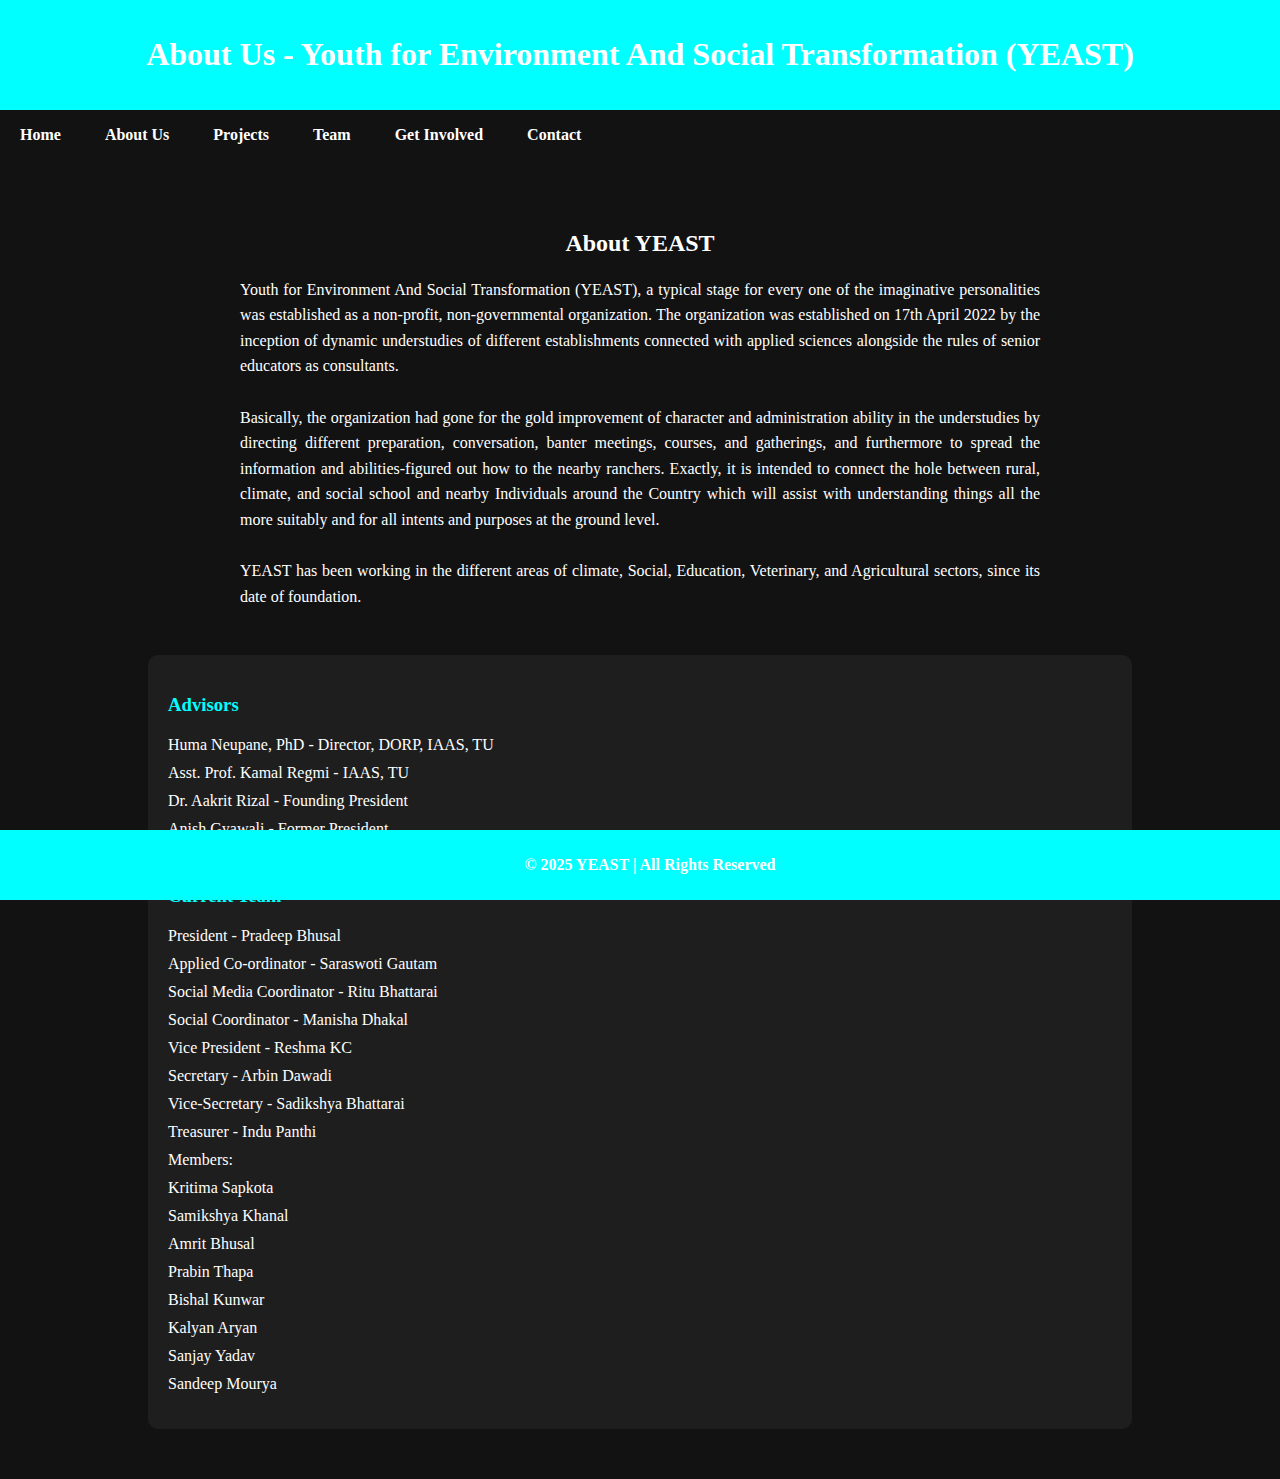
==== about.html @ 95b0e55d "Add files via upload" ====
<!DOCTYPE html>
<html lang="en">
<head>
  <meta charset="UTF-8">
  <meta name="viewport" content="width=device-width, initial-scale=1.0">
  <title>About Us - YEAST</title>
  <style>
    body {
      font-family: 'Times New Roman', serif;
      margin: 0;
      padding: 0;
      background-color: #121212;
      color: white;
      overflow-x: hidden;
    }
    header {
      background-color: #00FFFF;
      padding: 15px;
      text-align: center;
      font-weight: bold;
    }
    nav ul {
      list-style-type: none;
      padding: 0;
    }
    nav ul li {
      display: inline;
      margin: 0 20px;
    }
    nav ul li a {
      color: white;
      text-decoration: none;
      font-weight: bold;
    }
    .main-content {
      padding: 50px;
      text-align: center;
    }
    .about-text {
      text-align: justify;
      max-width: 800px;
      margin: 0 auto;
      line-height: 1.6;
    }
    .team-section {
      margin-top: 30px;
      text-align: left;
      padding: 20px;
      background-color: #1e1e1e;
      border-radius: 10px;
      display: inline-block;
      width: 80%;
    }
    .team-section h3 {
      color: #00FFFF;
      margin-bottom: 20px;
    }
    .team-section ul {
      list-style-type: none;
      padding: 0;
    }
    .team-section ul li {
      margin: 10px 0;
    }
    footer {
      background-color: #00FFFF;
      padding: 10px;
      text-align: center;
      position: fixed;
      width: 100%;
      bottom: 0;
      font-weight: bold;
    }
  </style>
</head>
<body>
  <header>
    <h1>About Us - Youth for Environment And Social Transformation (YEAST)</h1>
  </header>
  <nav>
    <ul>
      <li><a href="index.html">Home</a></li>
      <li><a href="about.html">About Us</a></li>
      <li><a href="projects.html">Projects</a></li>
      <li><a href="team.html">Team</a></li>
      <li><a href="get_involved.html">Get Involved</a></li>
      <li><a href="contact.html">Contact</a></li>
    </ul>
  </nav>
  <div class="main-content">
    <h2>About YEAST</h2>
    <div class="about-text">
      <p>
        Youth for Environment And Social Transformation (YEAST), a typical stage for every one of the imaginative personalities was established as a non-profit, non-governmental organization. The organization was established on 17th April 2022 by the inception of dynamic understudies of different establishments connected with applied sciences alongside the rules of senior educators as consultants.
        <br><br>
        Basically, the organization had gone for the gold improvement of character and administration ability in the understudies by directing different preparation, conversation, banter meetings, courses, and gatherings, and furthermore to spread the information and abilities-figured out how to the nearby ranchers. Exactly, it is intended to connect the hole between rural, climate, and social school and nearby Individuals around the Country which will assist with understanding things all the more suitably and for all intents and purposes at the ground level.
        <br><br>
        YEAST has been working in the different areas of climate, Social, Education, Veterinary, and Agricultural sectors, since its date of foundation.
      </p>
    </div>
    <div class="team-section">
      <h3>Advisors</h3>
      <ul>
        <li>Huma Neupane, PhD - Director, DORP, IAAS, TU</li>
        <li>Asst. Prof. Kamal Regmi - IAAS, TU</li>
        <li>Dr. Aakrit Rizal - Founding President</li>
        <li>Anish Gyawali - Former President</li>
        <li>Utsab Sapkota - Former President</li>
      </ul>
      <h3>Current Team</h3>
      <ul>
        <li>President - Pradeep Bhusal</li>
        <li>Applied Co-ordinator - Saraswoti Gautam</li>
        <li>Social Media Coordinator - Ritu Bhattarai</li>
        <li>Social Coordinator - Manisha Dhakal</li>
        <li>Vice President - Reshma KC</li>
        <li>Secretary - Arbin Dawadi</li>
        <li>Vice-Secretary - Sadikshya Bhattarai</li>
        <li>Treasurer - Indu Panthi</li>
        <li>Members:</li>
        <ul>
          <li>Kritima Sapkota</li>
          <li>Samikshya Khanal</li>
          <li>Amrit Bhusal</li>
          <li>Prabin Thapa</li>
          <li>Bishal Kunwar</li>
          <li>Kalyan Aryan</li>
          <li>Sanjay Yadav</li>
          <li>Sandeep Mourya</li>
        </ul>
      </ul>
    </div>
  </div>
  <footer>
    <p>&copy; 2025 YEAST | All Rights Reserved</p>
  </footer>
</body>
</html>
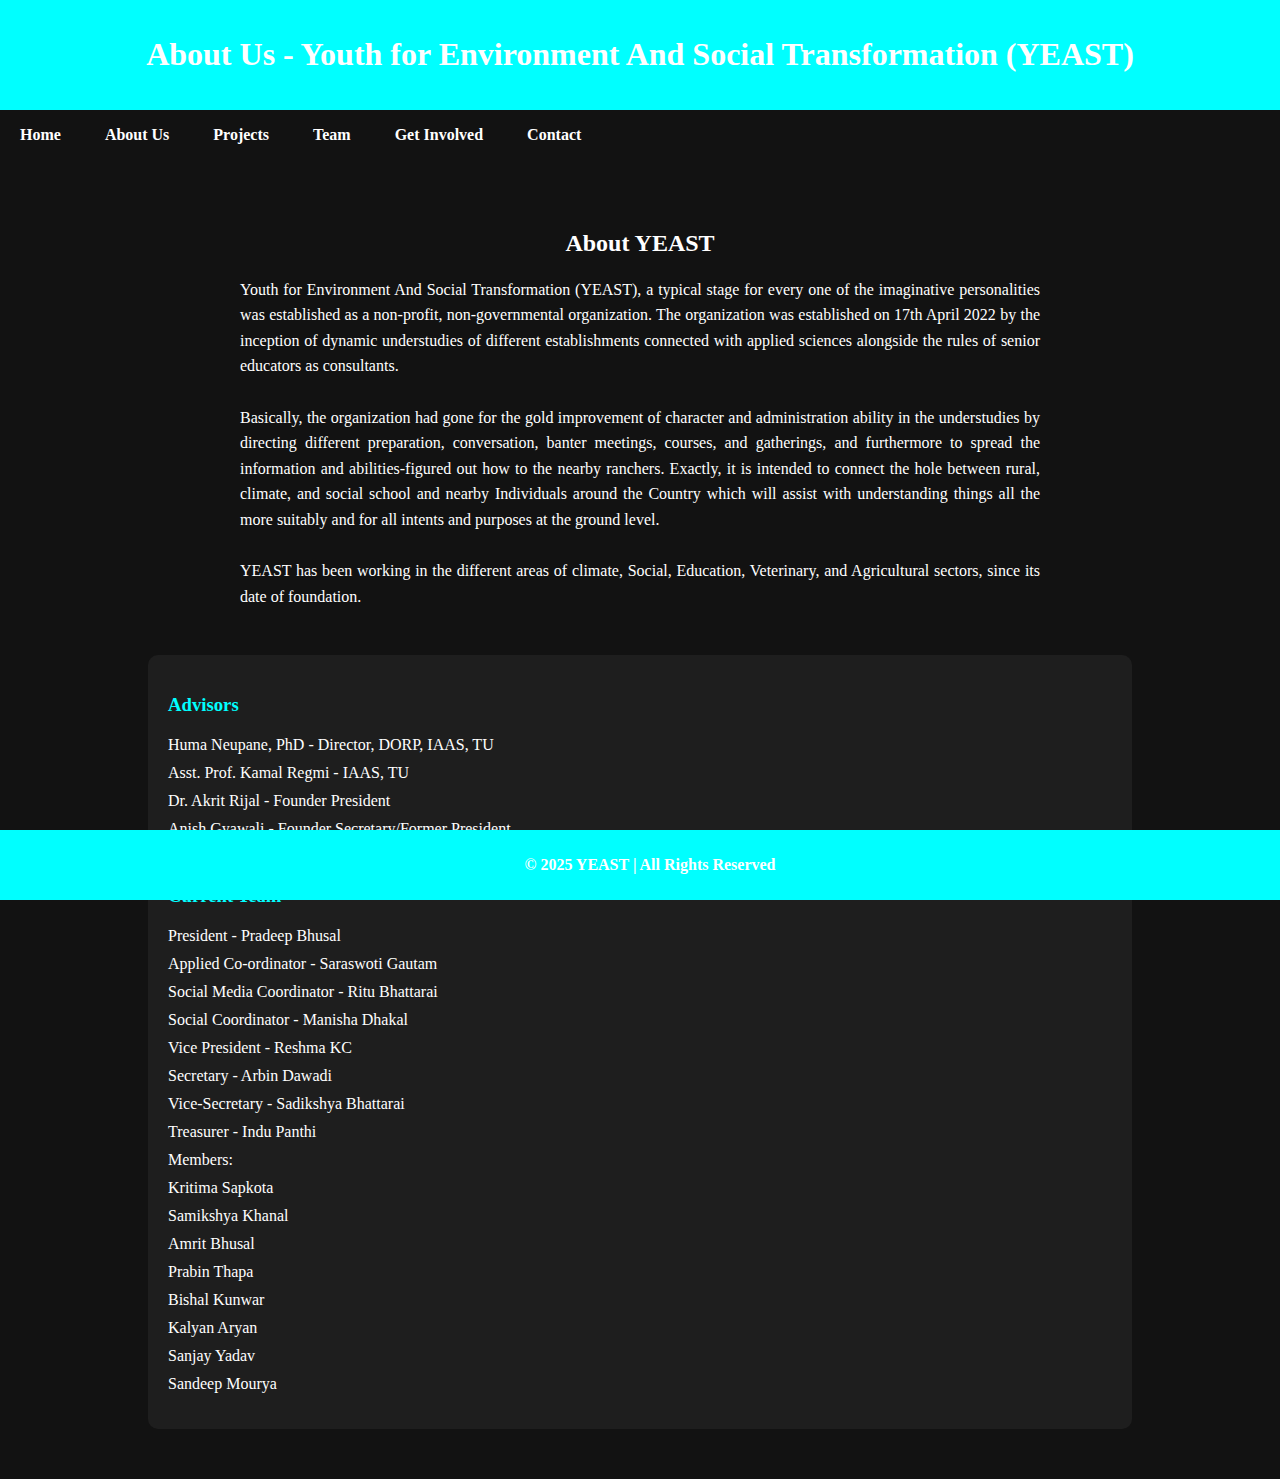
==== commit b186766e: "Update about.html" ====
--- a/about.html
+++ b/about.html
@@ -103,8 +103,8 @@
       <ul>
         <li>Huma Neupane, PhD - Director, DORP, IAAS, TU</li>
         <li>Asst. Prof. Kamal Regmi - IAAS, TU</li>
-        <li>Dr. Aakrit Rizal - Founding President</li>
-        <li>Anish Gyawali - Former President</li>
+        <li>Dr. Akrit Rijal - Founder President</li>
+        <li>Anish Gyawali - Founder Secretary/Former President</li>
         <li>Utsab Sapkota - Former President</li>
       </ul>
       <h3>Current Team</h3>
@@ -135,4 +135,4 @@
     <p>&copy; 2025 YEAST | All Rights Reserved</p>
   </footer>
 </body>
-</html>+</html>
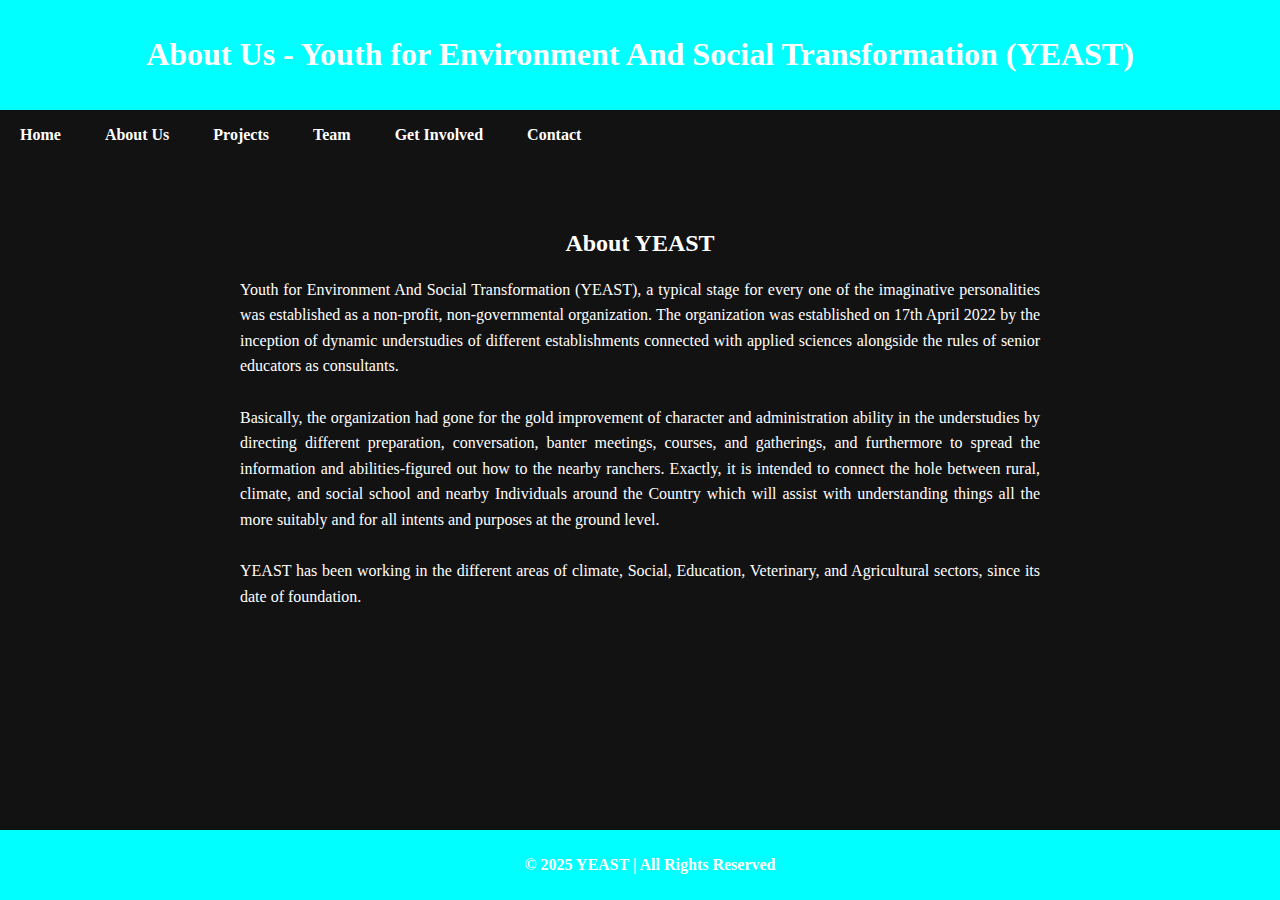
==== commit 51a2ead1: "Update about.html" ====
--- a/about.html
+++ b/about.html
@@ -98,35 +98,6 @@
         YEAST has been working in the different areas of climate, Social, Education, Veterinary, and Agricultural sectors, since its date of foundation.
       </p>
     </div>
-    <div class="team-section">
-      <h3>Advisors</h3>
-      <ul>
-        <li>Huma Neupane, PhD - Director, DORP, IAAS, TU</li>
-        <li>Asst. Prof. Kamal Regmi - IAAS, TU</li>
-        <li>Dr. Akrit Rijal - Founder President</li>
-        <li>Anish Gyawali - Founder Secretary/Former President</li>
-        <li>Utsab Sapkota - Former President</li>
-      </ul>
-      <h3>Current Team</h3>
-      <ul>
-        <li>President - Pradeep Bhusal</li>
-        <li>Applied Co-ordinator - Saraswoti Gautam</li>
-        <li>Social Media Coordinator - Ritu Bhattarai</li>
-        <li>Social Coordinator - Manisha Dhakal</li>
-        <li>Vice President - Reshma KC</li>
-        <li>Secretary - Arbin Dawadi</li>
-        <li>Vice-Secretary - Sadikshya Bhattarai</li>
-        <li>Treasurer - Indu Panthi</li>
-        <li>Members:</li>
-        <ul>
-          <li>Kritima Sapkota</li>
-          <li>Samikshya Khanal</li>
-          <li>Amrit Bhusal</li>
-          <li>Prabin Thapa</li>
-          <li>Bishal Kunwar</li>
-          <li>Kalyan Aryan</li>
-          <li>Sanjay Yadav</li>
-          <li>Sandeep Mourya</li>
         </ul>
       </ul>
     </div>
